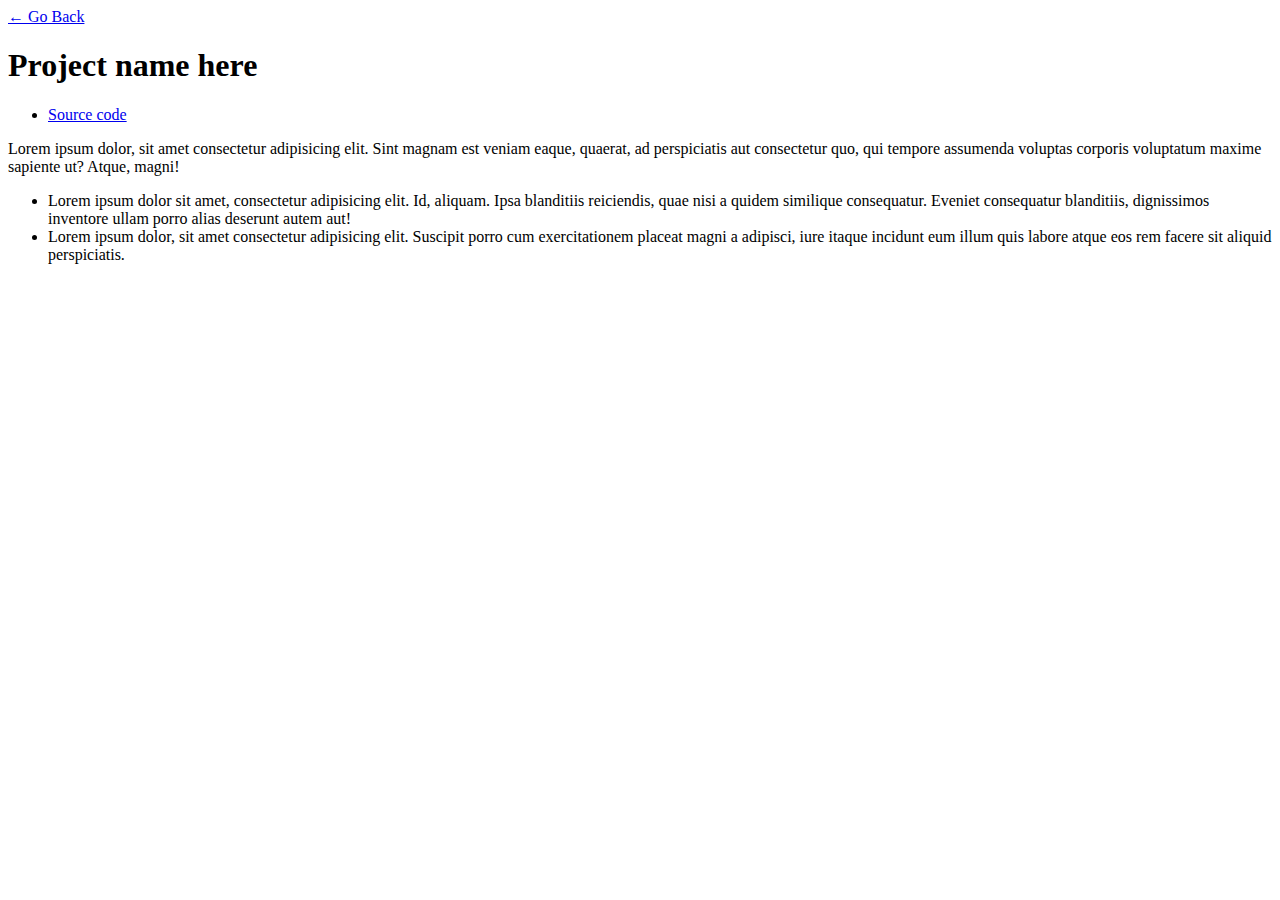
==== project1.html @ 61180b72 "ADD: resume files" ====
<!DOCTYPE html>
<html lang="en">
<head>
    <meta charset="UTF-8">
    <meta name="viewport" content="width=device-width, initial-scale=1.0">
    <link rel="stylesheet" href="./index.css">
    <title>Project</title>
</head>
<body>
    <div id="container--main">
        <a href="index.html">&#x2190; Go Back</a>
        <h1>Project name here</h1>


    <ul>
        <li><a href="http://">Source code</a></li>
    </ul>

    <p>Lorem ipsum dolor, sit amet consectetur adipisicing elit. Sint magnam est veniam eaque, quaerat, ad perspiciatis aut consectetur quo, qui tempore assumenda voluptas corporis voluptatum maxime sapiente ut? Atque, magni!</p>
    <ul>
        <li>Lorem ipsum dolor sit amet, consectetur adipisicing elit. Id, aliquam. Ipsa blanditiis reiciendis, quae nisi a quidem similique consequatur. Eveniet consequatur blanditiis, dignissimos inventore ullam porro alias deserunt autem aut!</li>
        <li>Lorem ipsum dolor, sit amet consectetur adipisicing elit. Suscipit porro cum exercitationem placeat magni a adipisci, iure itaque incidunt eum illum quis labore atque eos rem facere sit aliquid perspiciatis.</li>
    </ul>

</div>
</body>
</html>
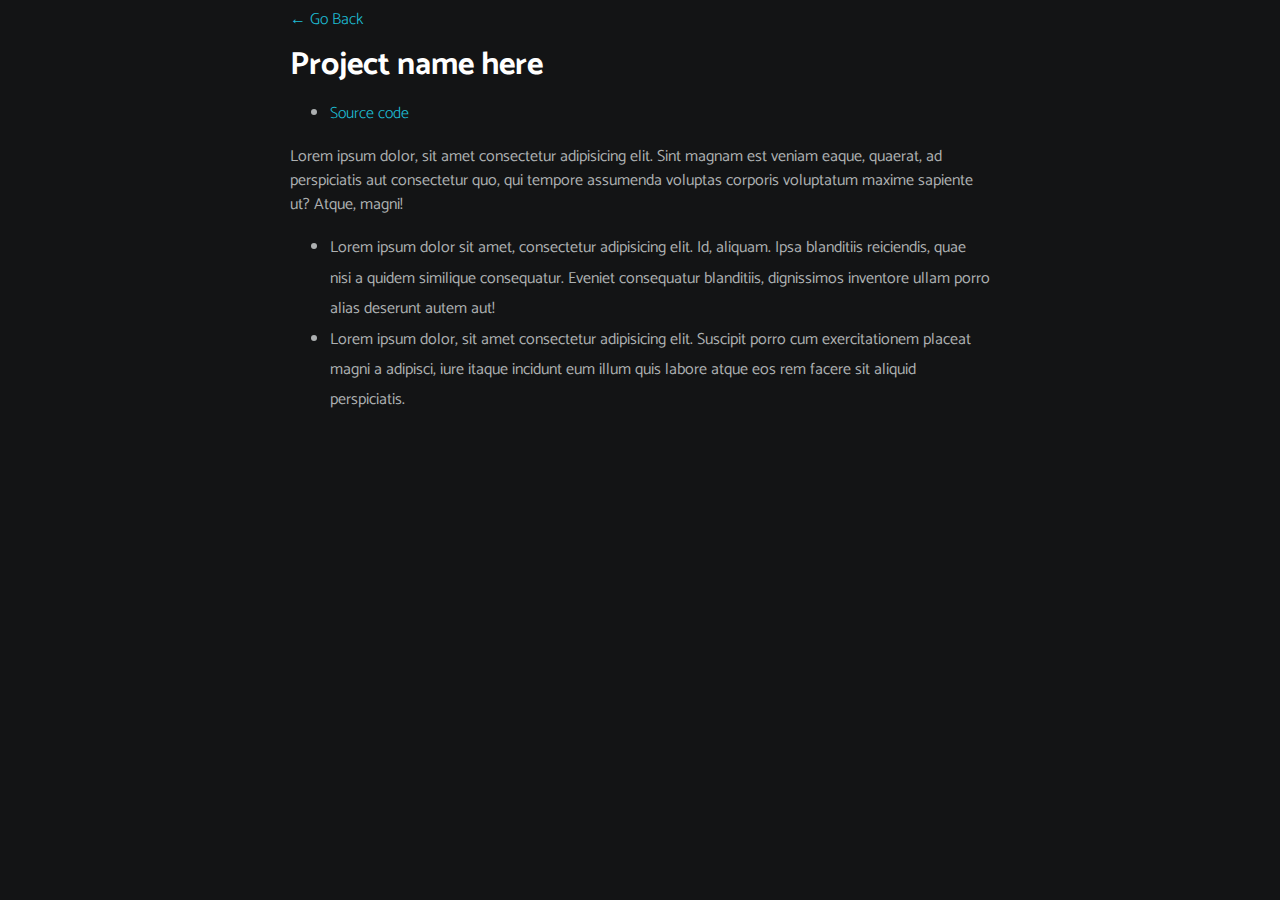
==== commit 35fb30dc: "Fixed: CSS path" ====
--- a/project1.html
+++ b/project1.html
@@ -3,7 +3,7 @@
 <head>
     <meta charset="UTF-8">
     <meta name="viewport" content="width=device-width, initial-scale=1.0">
-    <link rel="stylesheet" href="./index.css">
+    <link rel="stylesheet" href="./assets/css/index.css">
     <title>Project</title>
 </head>
 <body>
--- a/assets/css/index.css
+++ b/assets/css/index.css
@@ -0,0 +1,178 @@
+@import url('https://fonts.googleapis.com/css2?family=Catamaran:wght@500&family=Open+Sans:wght@500&family=Roboto:wght@500&display=swap');
+
+:root {
+    --mainTextColor-light:#000;
+    --secondaryTextColor-light:(51 51 51);
+    --mainLinkColor-light: #0da2b8;
+    --mainBorderColor-light:rgb(218,218,218);
+    --mainBgColor-light:rgb(249, 250, 251);    
+    
+    
+    --mainTextColor-dark:#fff;
+    --secondaryTextColor-dark:#adb0b1;
+    --mainLinkColor-dark:rgb(30,190,214);
+    --mainBorderColor-dark:#2b3031;
+    --mainBgColor-dark:#131415;
+
+    --mainTextColor:var(--mainTextColor-dark);
+    --secondaryTextColor:var(--secondaryTextColor-dark);
+    --mainLinkColor:var(--mainLinkColor-dark);
+    --mainBorderColor:var(--mainBorderColor-dark);
+    --mainBgColor:var(--mainBgColor-dark);
+
+}
+
+/* defines all content in page */
+
+* {
+    font-family: 'Catamaran', sans-serif;
+    line-height: 1.5rem;
+    box-sizing: border-box;
+    color: var(--mainTextColor);
+}
+
+body {
+    background-color: var(--mainBgColor);
+}
+
+/* define everithing thats not headers and things like that */
+p, span, li {
+    color: var(--secondaryTextColor);
+    font-size: 1em;
+}
+
+a {
+    text-decoration: none;
+    color: var(--mainLinkColor);
+    font-size: 500;
+}
+
+#bio, a {
+    
+}
+
+li {
+    line-height: 1.9em;
+}
+
+/* wrapps every thing */
+#container--main {
+    max-width: 700px;
+    margin: 0 auto;
+}
+
+.section--page{
+    padding-top: 1rem;
+    padding-bottom: 1rem;
+}
+
+/* display flex inline everything */
+#wrapper--hero {
+    display: flex;
+    align-items: center;
+    gap: 4em
+}
+
+#user-name{
+    font-size: 3em;
+    line-height: 1em;
+}
+
+#bio, a{
+    font-weight: 300;
+}
+
+#profile-pic {
+    border-radius: 50%;
+    width: 150px;
+    height: 150px;
+    object-fit: cover;
+}
+
+#email {
+    color: var(--mainTextColor);
+}
+
+/* display fex for use justify-content */
+#socials--list{
+    display: flex;
+    justify-content: flex-start;
+    column-gap: 1em;
+    flex-wrap: wrap;
+}
+
+#socials--list a{
+    font-size: 0.9em;
+    color: var(--secondaryTextColor);
+    /* transition link */
+    transition: 0.3s;
+}
+
+#socials--list a:hover{
+    color: var(--mainLinkColor);
+}
+
+#qualifications--list {
+    list-style: none;
+}
+
+#wrapper--techstack__items{
+    display: flex;
+    flex-wrap: wrap;
+    gap: 1em;
+    font-size: 0.9em;
+}
+
+.card--techstack {
+    border: 1px solid var(--mainBorderColor);
+    padding: 0.5em 1em;
+    border-radius: 5px;
+}
+
+.card--work-history {
+    border-left: 1px solid var(--mainBorderColor);
+    margin-top: 3em;
+    margin-bottom: 3em;
+    padding-left: 2em;
+}
+
+.line-break {
+    background-color: var(--mainBorderColor);
+    height: 1px;
+}
+
+.card--project {
+    padding-top: 1em;
+    padding-bottom: 1em;
+    border-top: 1px solid var(--mainBorderColor)
+}
+
+.card--project a{
+    color: var(--mainTextColor);
+    transition: .3s;
+}
+
+.card--project a:hover{
+    color: var(--mainLinkColor);
+}
+
+/* em 600px comeca a quebrar o layout */
+@media(max-width:600px){
+    #wrapper--hero{
+        /* change row to columns r--responsiveness */
+        flex-direction: column;
+        gap: 1em;
+    }
+    #profile-pic{
+        width: 200px;
+        height: 200px;
+    }
+    .section--page{
+        padding-top: 1em;
+        padding-bottom: 1em;
+    }
+    .card--work-history{
+        border-left: none;
+        padding-left: 0;
+    }
+}